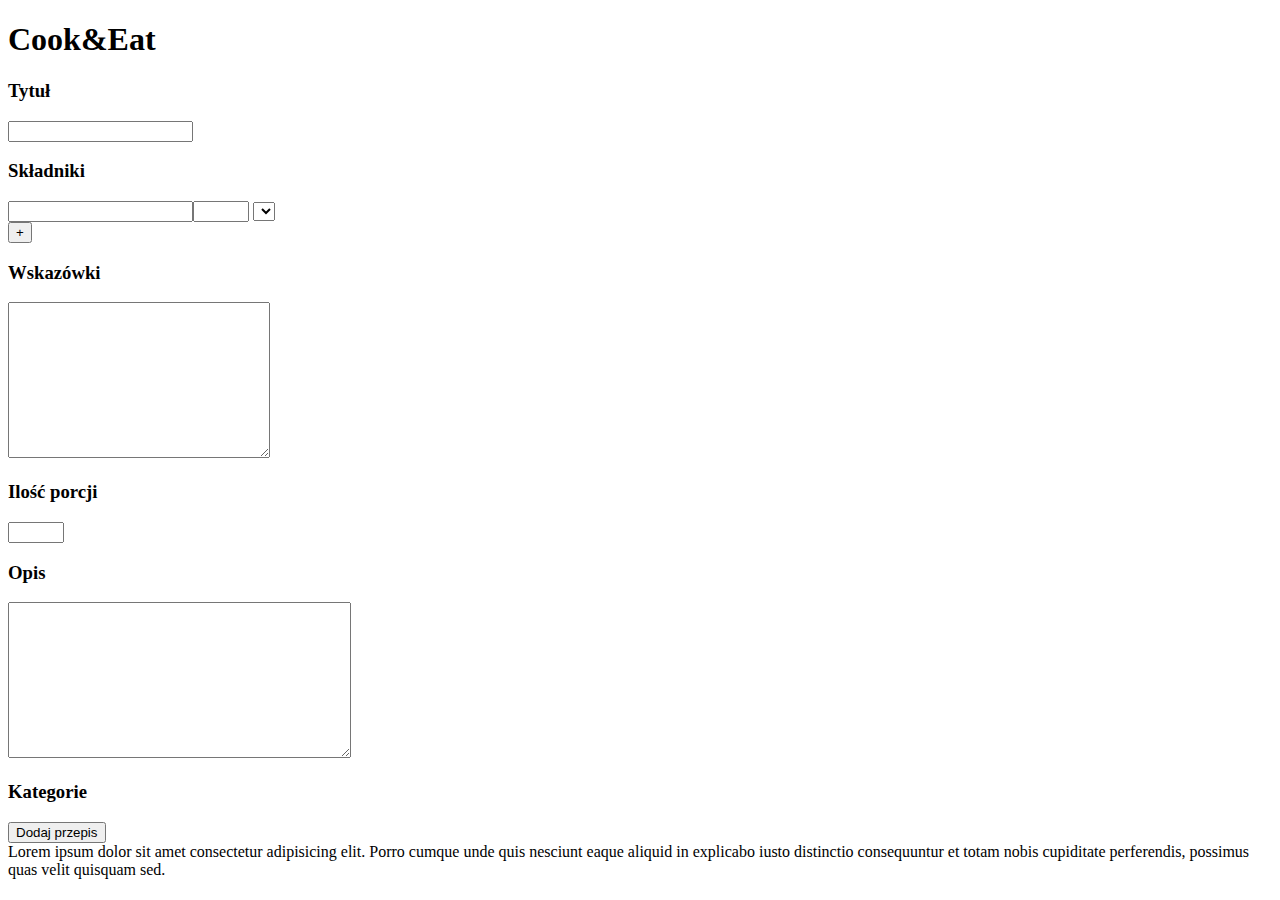
==== templates/form.html @ 1be6fb02 "units,categories,photos" ====
<!DOCTYPE html>
<html>
    <head>
        <meta charset="UTF-8">
        <meta name="author" content="Kinga Borycka & Filip Jaszczyk">
        <meta name="keywords" content="food,recipes,eat,dinner,lunch">
        <title>Cook&Eat</title>
        <link rel="stylesheet" type="text/css" href="style.css"/>
        <link rel="stylesheet" type="text/css" href="form.css" />
        <link rel="preconnect" href="https://fonts.gstatic.com">
        <link href="https://fonts.googleapis.com/css2?family=Roboto&display=swap" rel="stylesheet">
        <link rel="stylesheet" href="https://cdnjs.cloudflare.com/ajax/libs/font-awesome/5.15.3/css/all.min.css"
        integrity="sha512-iBBXm8fW90+nuLcSKlbmrPcLa0OT92xO1BIsZ+ywDWZCvqsWgccV3gFoRBv0z+8dLJgyAHIhR35VZc2oM/gI1w=="
        crossorigin="anonymous" referrerpolicy="no-referrer" />
    </head>
    <body>
        <!-- ---------------------------HEADER----------------------------- -->
        <div class="header">
            <div id="img_div"></div>
            <div id="title_div"><h1 id="title">Cook&Eat</h1></div>
        </div>
            <form action="" method="post" class="main-form-container">
                <div class="title-container">
                    <h3 class="input-header">Tytuł</h3>
                    <input type="text" class="title-input">
                </div>
                <div class="ingredient-container">
                <h3 class="input-header">Składniki</h3>
                <div class="extensible-input-container">
                    <div class="input-wrapper">
                        <input type="text" class="ingredient-text"><input type="number" min="0" max="10" class="ingredient-number">
                            <select id="units" name="units">
                                <!-- <option value="pobierz">pobierz</option>
                                <option value="wartosc">wartosc</option>
                                <option value="z">z</option>
                                <option value="bazy">bazy</option> -->
                            </select>
                    </div>
                    <div class="add-input-button-container">
                        <button id="form-button" type="button" class="add-input-button">&#43;</button>
                    </div>
                </div>
                </div>
            <div class="tips-container">
                <h3 class="input-header">Wskazówki</h3>
                <textarea name="" id="" cols="30" rows="10"></textarea>
            </div>
            <div class="portion-count-container">
                <h3 class="input-header">Ilość porcji</h3>
                <input type="number" min="0" max="10">
            </div>
            <div class="description-container">
                <h3 class="input-header">Opis</h3>
                <textarea name="" id="" cols="40" rows="10"></textarea>
            </div>
            <div class="category-container">
                <h3 class="input-header">Kategorie</h3>
                <div class="category-checkbox">
                    <!-- <div>
                        <input type="checkbox" id="kat1" name="kat1">
                        <label for="kat1">Kategoria 1</label>
                    </div>
                    <div>
                        <input type="checkbox" id="kat1" name="kat1">
                        <label for="kat1">Kategoria 1</label>
                    </div>
                    <div>
                        <input type="checkbox" id="kat1" name="kat1">
                        <label for="kat1">Kategoria 1</label>
                    </div>
                    <div>
                        <input type="checkbox" id="kat1" name="kat1">
                        <label for="kat1">Kategoria 1</label>
                    </div>
                    <div>
                        <input type="checkbox" id="kat1" name="kat1">
                        <label for="kat1">Kategoria 1</label>
                    </div>
                    <div>
                        <input type="checkbox" id="kat1" name="kat1">
                        <label for="kat1">Kategoria 1</label>
                    </div> -->
                </div>
            </div>
            <div class="main-submit-wrapper">
                <input type="submit" value="Dodaj przepis" type="button" id="main-submit-button">
            </div>
            </form>
            <div class="footer">
                Lorem ipsum dolor sit amet consectetur adipisicing elit. Porro cumque unde quis nesciunt eaque aliquid in explicabo
                iusto distinctio consequuntur et totam nobis cupiditate perferendis, possimus quas velit quisquam sed.
            </div>
    </body>
    <script src="https://code.jquery.com/jquery-3.4.1.min.js"></script>
    <script src="https://code.jquery.com/jquery-3.3.1.slim.min.js" integrity="sha384-q8i/X+965DzO0rT7abK41JStQIAqVgRVzpbzo5smXKp4YfRvH+8abtTE1Pi6jizo" crossorigin="anonymous"></script>
    <script type='text/javascript' src='script.js'></script>
    <!-- <script src="app.js"></script> -->
</html>
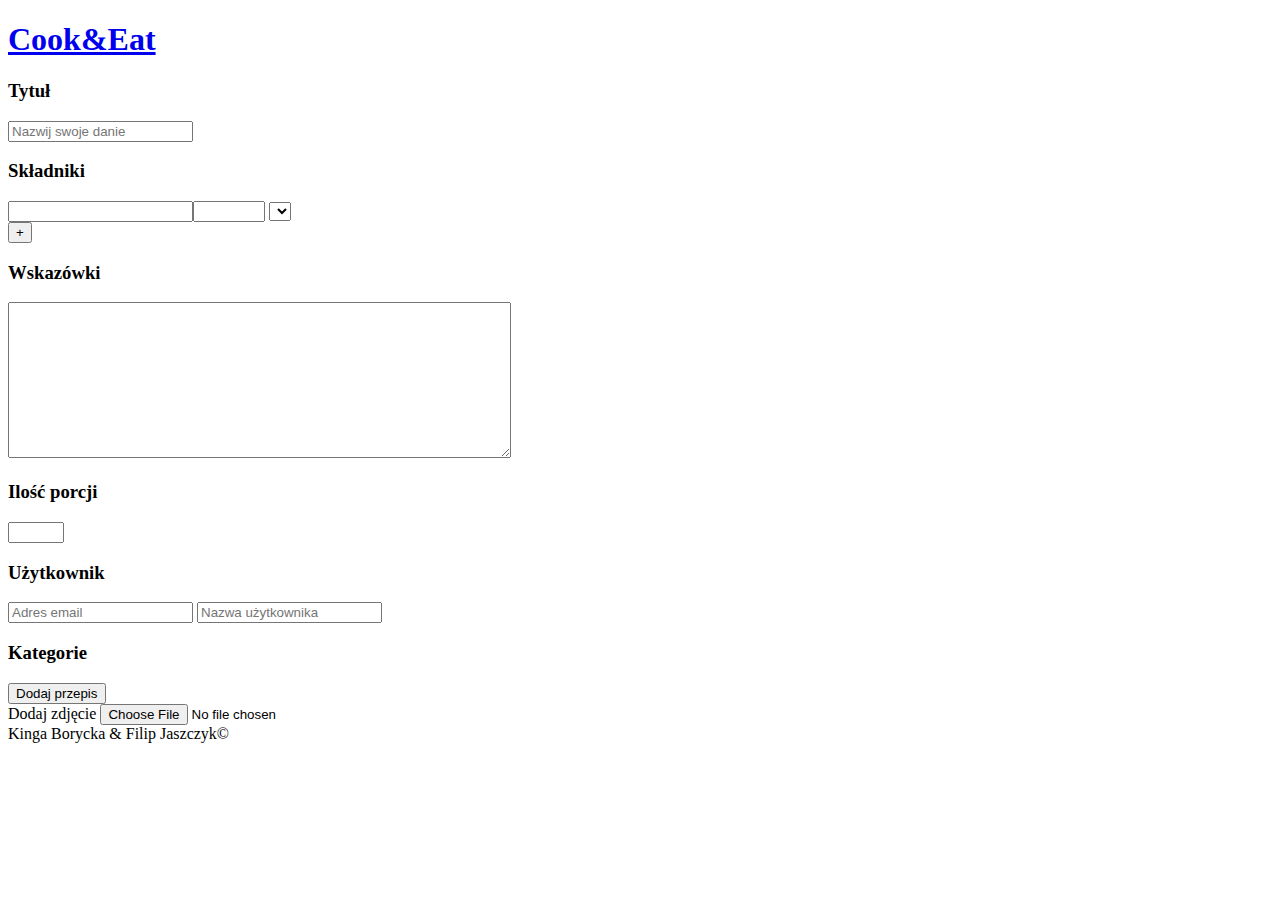
==== commit c59ed2df: "07.06.2021" ====
--- a/templates/form.html
+++ b/templates/form.html
@@ -15,84 +15,69 @@
     </head>
     <body>
         <!-- ---------------------------HEADER----------------------------- -->
-        <div class="header">
-            <div id="img_div"></div>
-            <div id="title_div"><h1 id="title">Cook&Eat</h1></div>
+        <div class="main-header-container">
+            <div class="image-container"></div>
+            <a href="index.php">
+                <h1 id="title">Cook&Eat</h1>
+            </a>
         </div>
-            <form action="" method="post" class="main-form-container">
-                <div class="title-container">
-                    <h3 class="input-header">Tytuł</h3>
-                    <input type="text" class="title-input">
-                </div>
-                <div class="ingredient-container">
+        <form action="add_recipe.php" enctype="multipart/form-data" method="post" class="main-form-container">
+            <div class="title-container">
+                <h3 class="input-header">Tytuł</h3>
+                <input required type="text" name="name" class="title-input" placeholder="Nazwij swoje danie">
+            </div>
+            <div class="ingredient-container">
                 <h3 class="input-header">Składniki</h3>
-                <div class="extensible-input-container">
+                <div value="1" class="extensible-input-container">
                     <div class="input-wrapper">
-                        <input type="text" class="ingredient-text"><input type="number" min="0" max="10" class="ingredient-number">
-                            <select id="units" name="units">
-                                <!-- <option value="pobierz">pobierz</option>
-                                <option value="wartosc">wartosc</option>
-                                <option value="z">z</option>
-                                <option value="bazy">bazy</option> -->
+                        <input type="text" name="ingredient1" class="ingredient-text"><input name="volume1" type="number" min="1" max="1000" class="ingredient-number">
+                            <select class="units" id="units1" name="units1">
                             </select>
                     </div>
                     <div class="add-input-button-container">
                         <button id="form-button" type="button" class="add-input-button">&#43;</button>
                     </div>
                 </div>
-                </div>
+            </div>
             <div class="tips-container">
                 <h3 class="input-header">Wskazówki</h3>
-                <textarea name="" id="" cols="30" rows="10"></textarea>
+            <textarea required name="description" cols="60" rows="10"></textarea>
             </div>
             <div class="portion-count-container">
                 <h3 class="input-header">Ilość porcji</h3>
-                <input type="number" min="0" max="10">
+                <input required type="number" name="portions" min="1" max="15">
             </div>
-            <div class="description-container">
-                <h3 class="input-header">Opis</h3>
-                <textarea name="" id="" cols="40" rows="10"></textarea>
+            <div class="user-container">
+                <h3 class="input-header">Użytkownik</h3>
+                <div class="user-data-container">
+                    <input required type="email" name="email" placeholder="Adres email" id="">
+                    <input required type="text" name="nick" placeholder="Nazwa użytkownika" maxlength="50">
+                </div>
             </div>
             <div class="category-container">
                 <h3 class="input-header">Kategorie</h3>
                 <div class="category-checkbox">
-                    <!-- <div>
-                        <input type="checkbox" id="kat1" name="kat1">
-                        <label for="kat1">Kategoria 1</label>
-                    </div>
-                    <div>
-                        <input type="checkbox" id="kat1" name="kat1">
-                        <label for="kat1">Kategoria 1</label>
-                    </div>
-                    <div>
-                        <input type="checkbox" id="kat1" name="kat1">
-                        <label for="kat1">Kategoria 1</label>
-                    </div>
-                    <div>
-                        <input type="checkbox" id="kat1" name="kat1">
-                        <label for="kat1">Kategoria 1</label>
-                    </div>
-                    <div>
-                        <input type="checkbox" id="kat1" name="kat1">
-                        <label for="kat1">Kategoria 1</label>
-                    </div>
-                    <div>
-                        <input type="checkbox" id="kat1" name="kat1">
-                        <label for="kat1">Kategoria 1</label>
-                    </div> -->
                 </div>
             </div>
             <div class="main-submit-wrapper">
                 <input type="submit" value="Dodaj przepis" type="button" id="main-submit-button">
             </div>
-            </form>
+
+            <label for="file-upload" class="custom-file-upload">
+                <i class="fas fa-upload"></i> Dodaj zdjęcie
+            </label>
+            <input type="file" accept=".jpg" id="file-upload" name="file-upload">
+
+        </form>    
+        
+        
+        <footer>
             <div class="footer">
-                Lorem ipsum dolor sit amet consectetur adipisicing elit. Porro cumque unde quis nesciunt eaque aliquid in explicabo
-                iusto distinctio consequuntur et totam nobis cupiditate perferendis, possimus quas velit quisquam sed.
+                    Kinga Borycka & Filip Jaszczyk&#169
             </div>
+        </footer>
     </body>
     <script src="https://code.jquery.com/jquery-3.4.1.min.js"></script>
     <script src="https://code.jquery.com/jquery-3.3.1.slim.min.js" integrity="sha384-q8i/X+965DzO0rT7abK41JStQIAqVgRVzpbzo5smXKp4YfRvH+8abtTE1Pi6jizo" crossorigin="anonymous"></script>
-    <script type='text/javascript' src='script.js'></script>
-    <!-- <script src="app.js"></script> -->
+    <script type='text/javascript' src='form.js'></script>
 </html>